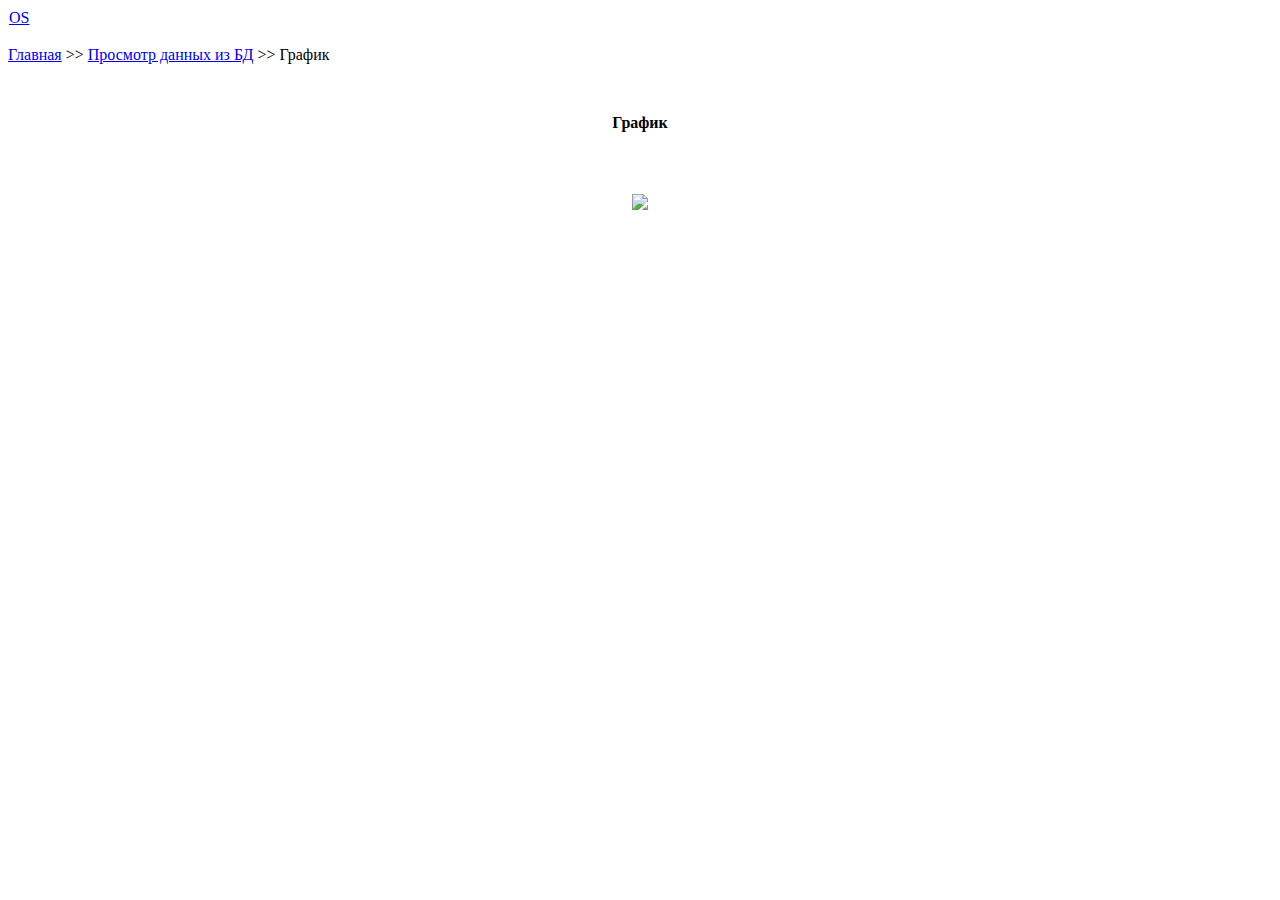
==== templates/graph.html @ 40a3798d "Add files via upload" ====
<!DOCTYPE html>
<html lang="ru">
<head>
    <meta charset="UTF-8">
    <meta name="theme-color" content="#2a7172">
    <link href="static/style.css" rel="stylesheet" type="text/css">
    <link href="static/logo.png" rel="shortcut icon" type="image/png">
    <script src="https://ajax.googleapis.com/ajax/libs/jquery/3.3.1/jquery.min.js"></script>
    <meta name="viewport" content="width=device-width, initial-scale=1, minimum-scale=1, maximum-scale=1">
    <title>График</title>
</head>
<body>
    <header>
        <table cellspacing="0px" border="0" width="100%">
            <tr>
                <td align="left" valign="middle" width="100%"><a href="/">OS</a></td>
            </tr>
        </table>
    </header>
    <div class="clear"><br></div>
    <div id="wrapper">
        <div id="center">
            <div id="inscription">
                <a href="/">Главная</a><p1> >> </p1><a href="survey">Просмотр данных из БД</a><p1> >> </p1><p1>График</p1>
            </div><div class="clear"><br></div>
            <div id="inscription">
                <table cellspacing="10px" border="0" width="100%" align="center">
                    <tr>
                        <td align="center" valign="middle" width="100%"><h4>График</h4></td>
                    </tr>
                </table>
            </div><div class="clear"><br></div>
            <div id="news">
                <table cellspacing="10px" border="0" width="100%" align="center">
                    <tr>
                        <td align="center" valign="top" width="100%"><img src="static/graph.png" style="width: 100%;"></td>
                    </tr>
                </table>
            </div>
        </div>
    </div>
</body>
</html>
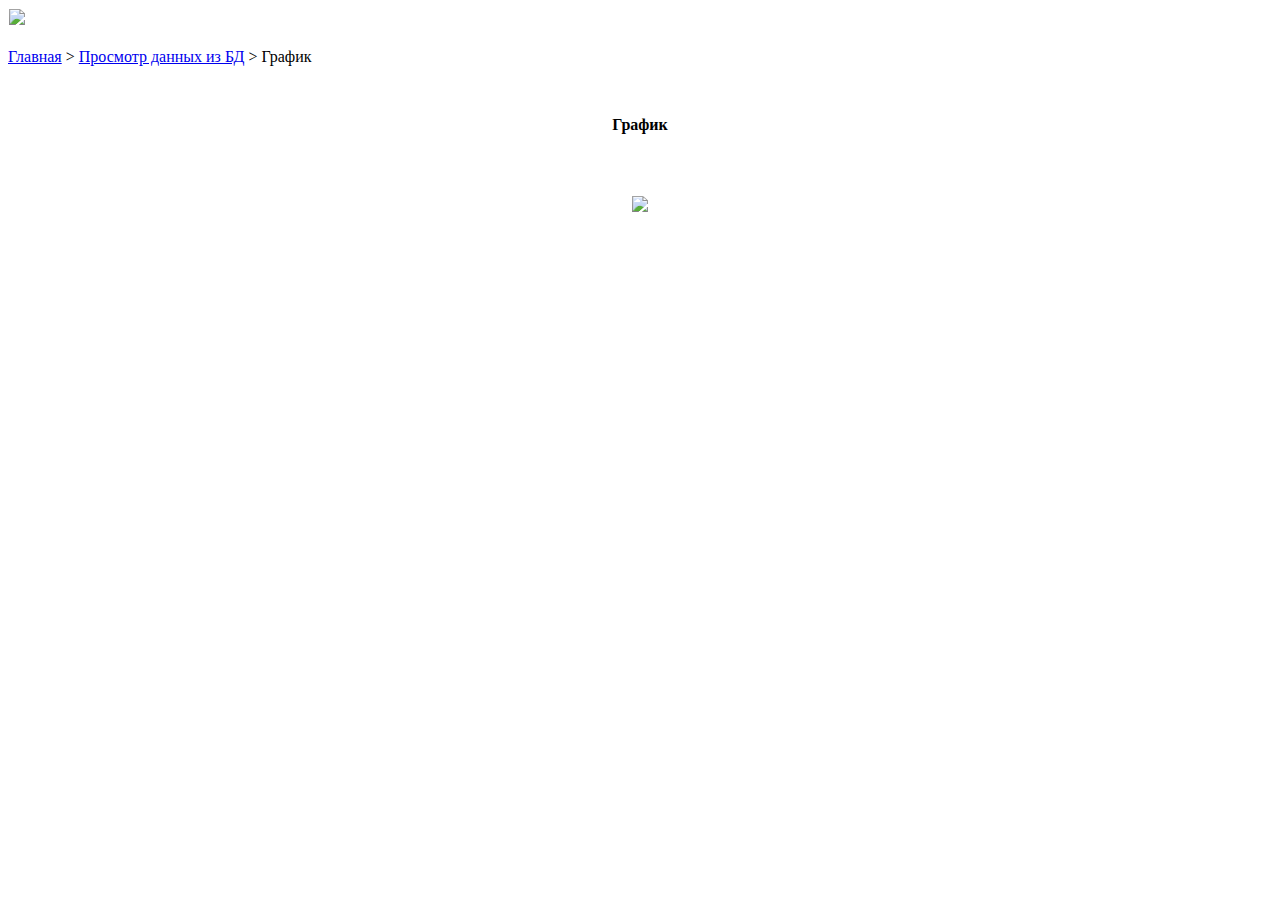
==== commit f671896d: "Add files via upload" ====
--- a/templates/graph.html
+++ b/templates/graph.html
@@ -13,7 +13,7 @@
     <header>
         <table cellspacing="0px" border="0" width="100%">
             <tr>
-                <td align="left" valign="middle" width="100%"><a href="/">OS</a></td>
+                <td align="left" valign="middle" width="100%"><a href="/"><img src="static/logo.png"></a></td>
             </tr>
         </table>
     </header>
@@ -21,7 +21,7 @@
     <div id="wrapper">
         <div id="center">
             <div id="inscription">
-                <a href="/">Главная</a><p1> >> </p1><a href="survey">Просмотр данных из БД</a><p1> >> </p1><p1>График</p1>
+                <a href="/">Главная</a><p1> > </p1><a href="survey">Просмотр данных из БД</a><p1> > </p1><p1>График</p1>
             </div><div class="clear"><br></div>
             <div id="inscription">
                 <table cellspacing="10px" border="0" width="100%" align="center">
